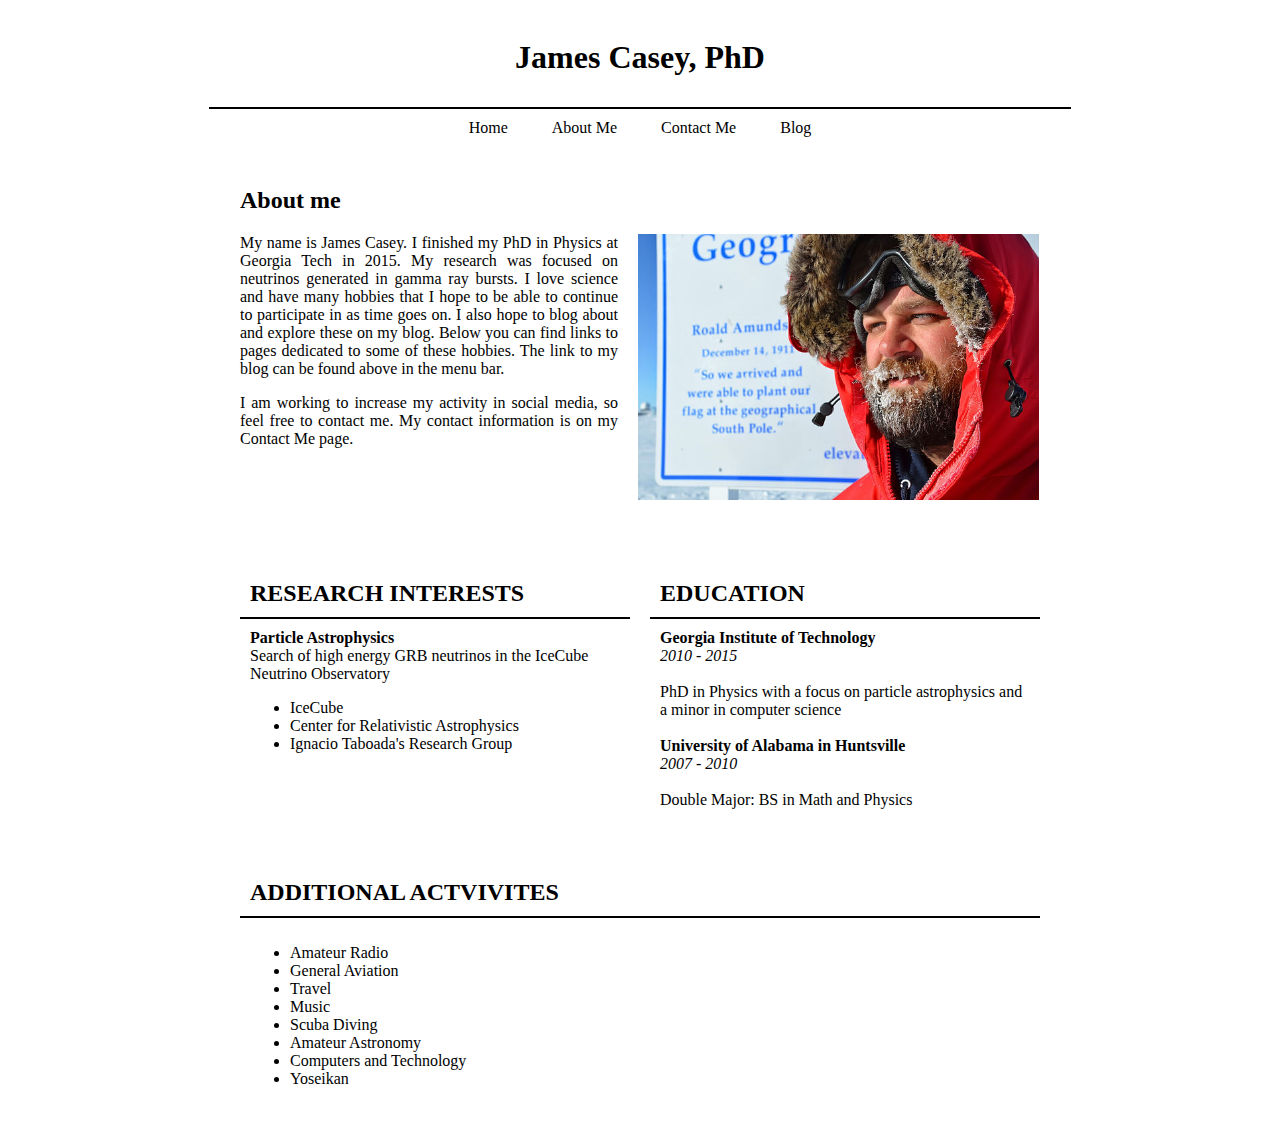
==== about.html @ 23aeb652 "Initial Commit" ====
<html>
  <head>
    <link rel='stylesheet' type='text/css' href='page.css' />
    <title>James Casey, PhD</title>
  </head>
  <body>
    <h1>James Casey, PhD</h2>
    <div id='header-links'>
      <a class='header-links' href='index.html'>Home</a>
      <a class='header-links' href='about.html'>About Me</a>
      <a class='header-links' href='contact.html'>Contact Me</a>
      <a class='header-links' href='https://blog.jamescasey.net'>Blog</a>
    </div>
    <div class='maintext'>
      <h2>About me</h2>
      <p>
      <img id='aboutimg' src='images/sp.jpg'>
      My name is James Casey.  I finished my PhD in Physics at Georgia Tech in
      2015.  My research was focused on neutrinos generated in gamma ray
      bursts.  I love science and have many hobbies that I hope to be able to
      continue to participate in as time goes on.  I also hope to blog about
      and explore these on my blog.  Below you can find links to pages
      dedicated to some of these hobbies. The link to my blog can be found
      above in the menu bar.
      </p>

      <p>
      I am working to increase my activity in social media, so feel free to
      contact me.  My contact information is on my Contact Me page.
      </p>
    </div>


    <div id='about-wrapper'>

      <div id='research-interests'>
      <h2 class='about'>RESEARCH INTERESTS</h2>
        <div class='about-padding'>
          <b>
            Particle Astrophysics<br />
          </b>
          Search of high energy GRB neutrinos in the IceCube Neutrino Observatory<br />
          <ul>
            <li><a href='http://icecube.wisc.edu/'>IceCube</a></li>

            <li><a href='http://www.cra.gatech.edu/'>Center for Relativistic Astrophysics</a></li>
            <li><a href='http://www.taboada.gatech.edu/'>Ignacio Taboada's Research Group</a></li>
          </ul>
        </div>
      </div>

      <div id='education'>
      <h2 class='about'>EDUCATION</h2>
      <div class='about-padding'>
        <b>
          Georgia Institute of Technology<br />
        </b>
        <i>
          2010 - 2015<br />
        </i>
          <br />
          PhD in Physics with a focus on particle astrophysics and a minor in
          computer science<br />
          <br />
          <b>
            University of Alabama in Huntsville<br />
          </b>
        <i>
          2007 - 2010<br />
        </i>
          <br />
          Double Major: BS in Math and Physics<br />
        </div>
      </div>
    </div>

    <div id='additional-activities'>
    <h2 class='about'>ADDITIONAL ACTVIVITES</h2>
      <div class='about-padding'>
        <ul>
          <li><a href='amateur_radio.html'>Amateur Radio</a></li>
          <li><a href='general_aviation.html'>General Aviation</a></li>
          <li><a href='travel.html'>Travel</a></li>
          <li><a href='music.html'>Music</a></li>
          <li><a href='scuba_diving.html'>Scuba Diving</a></li>
          <li><a href='amateur_astronomy.html'>Amateur Astronomy</a></li>
          <li><a href='computers_and_technology.html'>Computers and Technology</a></li>
          <li><a href='http://blog.jamescasey.net/search/label/yoseikan'>Yoseikan</a></li>
        </ul>
      </div>
    </div>

  </body>
</html>
---- page.css ----
a.header-links:link {
    margin:auto;
    padding-left: 20px;
    padding-right: 20px;
    text-decoration: none;
    color: black;
}
a.header-links:visited {
    margin:auto;
    color: black;
}
a.header-links:hover {
    margin:auto;
    text-decoration: underline;
    color: blue;
}
a.header-links:active {
    margin:auto;
    color: red;
}
a:link {
    text-decoration: none;
    color: black;
}
a:visited {
    margin:auto;
    color: black;
}
a:hover {
    margin:auto;
    text-decoration: underline;
    color: blue;
}
a:active {
    margin:auto;
    color: red;
}
body {
    text-align: center;
    color: #000000;
    background: #ffffff;
}
h1 {
    border-bottom: 2px solid;
    padding: 31px;
    width: 800px;
    margin: auto;
}
h2.about {
    border-bottom: 2px solid;
    margin: auto;
    padding: 10px;
}
.maintext {
    margin: auto;
    color: #000000;
    width: 800px;
    text-align: justify;
    padding: 20px;
}
#aboutimg {
    float: right;
    text-align:right;
    width: 401px;
    padding: 20px;
    padding-top: 0px;
    padding-right: 1px;
}
#hamimg {
    width: 600px;
    padding-bottom: 20px;
}
#mainimg {
    float: left;
    text-align:left;
    width: 401px;
    padding: 20px;
    padding-top: 0px;
    padding-left: 0px;
}
#header-links {
    padding: 10px;
}
#research-interests{
    float: left;
    width: 390px;
    margin: auto;
    text-align: left;
}
#education{
    float: right;
    width: 390px;
    margin: auto;
    text-align: left;
}
#additional-activities{
    width: 800px;
    margin: auto;
    text-align: left;
}
#about-wrapper {
    margin: auto;
    width:800px;
    padding: 50px;
    overflow: auto;
}
.about-padding {
    padding:10px;
}
#contact-info {
    margin: auto;
    width: 800px;
    text-align: left;
    padding: 25px;
}
#contact-pgp-info {
    margin: auto;
    width: 550px;
    text-align: left;
    padding: 25px;
}
#contact-pgp-key {
    margin: auto;
    width: 5500px;
    text-align: left;
    padding-left: 50px;
}
#contact-info-table {
    margin: auto;
    width: 550px;
}
.table-bold {
    width: 120px;
    font-weight: bold;
}
.hobbies-main {
    margin: auto;
    width: 800px;
    text-align: left;
}
.hobbies-text {
    text-align: left;
}
.hobbies-img {
    width: 600px;
    padding: 20px;
}
.hobbies-img-2 {
    width: 400px;
    padding: 20px;
}
.hobbies-links {
}
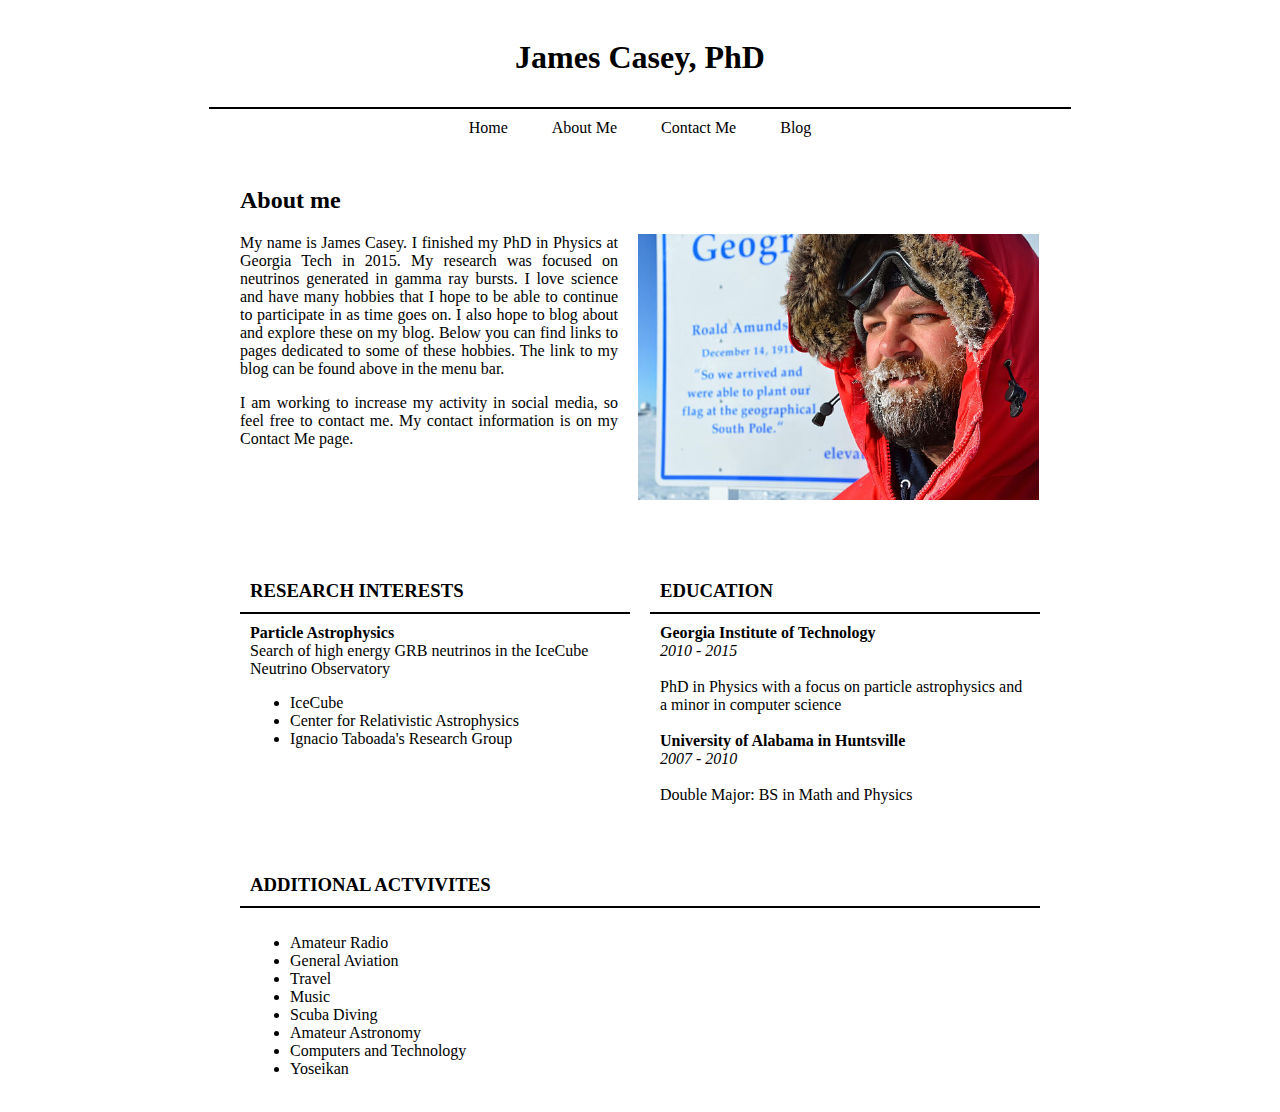
==== commit a9efa351: "Small tweaks" ====
--- a/about.html
+++ b/about.html
@@ -4,7 +4,7 @@
     <title>James Casey, PhD</title>
   </head>
   <body>
-    <h1>James Casey, PhD</h2>
+    <h1>James Casey, PhD</h1>
     <div id='header-links'>
       <a class='header-links' href='index.html'>Home</a>
       <a class='header-links' href='about.html'>About Me</a>
@@ -34,7 +34,7 @@
     <div id='about-wrapper'>
 
       <div id='research-interests'>
-      <h2 class='about'>RESEARCH INTERESTS</h2>
+      <h3 class='about'>RESEARCH INTERESTS</h3>
         <div class='about-padding'>
           <b>
             Particle Astrophysics<br />
@@ -50,7 +50,7 @@
       </div>
 
       <div id='education'>
-      <h2 class='about'>EDUCATION</h2>
+      <h3 class='about'>EDUCATION</h3>
       <div class='about-padding'>
         <b>
           Georgia Institute of Technology<br />
@@ -75,7 +75,7 @@
     </div>
 
     <div id='additional-activities'>
-    <h2 class='about'>ADDITIONAL ACTVIVITES</h2>
+    <h3 class='about'>ADDITIONAL ACTVIVITES</h3>
       <div class='about-padding'>
         <ul>
           <li><a href='amateur_radio.html'>Amateur Radio</a></li>
--- a/page.css
+++ b/page.css
@@ -46,7 +46,7 @@
     width: 800px;
     margin: auto;
 }
-h2.about {
+h3.about {
     border-bottom: 2px solid;
     margin: auto;
     padding: 10px;
@@ -121,7 +121,7 @@
 }
 #contact-pgp-key {
     margin: auto;
-    width: 5500px;
+    width: 550px;
     text-align: left;
     padding-left: 50px;
 }
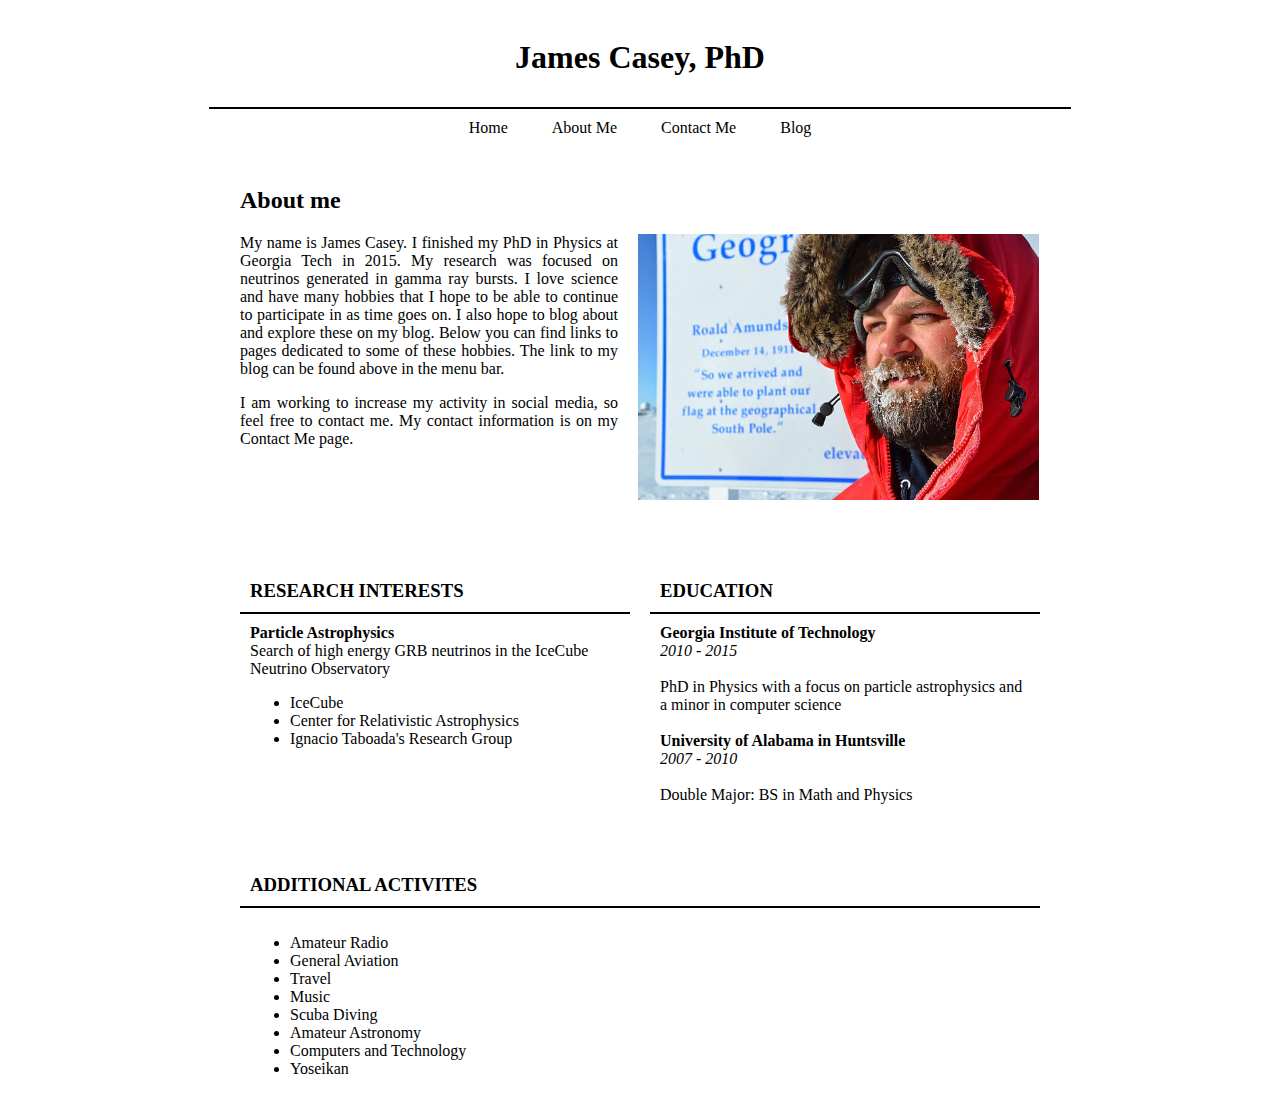
==== commit 74acde51: "Fixed Typo" ====
--- a/about.html
+++ b/about.html
@@ -75,7 +75,7 @@
     </div>
 
     <div id='additional-activities'>
-    <h3 class='about'>ADDITIONAL ACTVIVITES</h3>
+    <h3 class='about'>ADDITIONAL ACTIVITES</h3>
       <div class='about-padding'>
         <ul>
           <li><a href='amateur_radio.html'>Amateur Radio</a></li>
